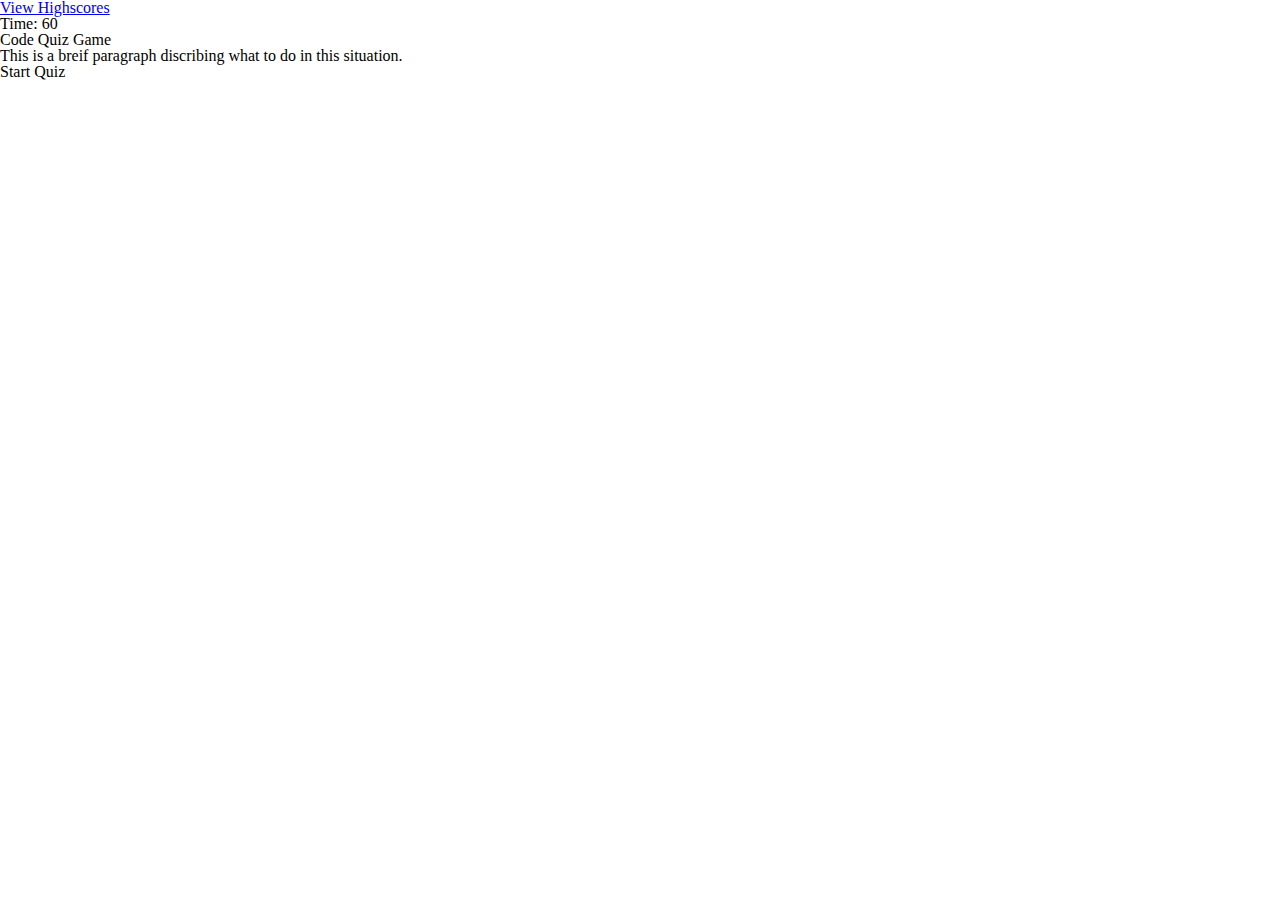
==== index.html @ 804712e8 "add Pseudocode to index and script files" ====
<!DOCTYPE html>
<html lang="en">
<head>
    <meta charset="UTF-8">
    <meta http-equiv="X-UA-Compatible" content="IE=edge">
    <meta name="viewport" content="width=device-width, initial-scale=1.0">
    <link rel="stylesheet" type="text/css" href="assets/css/reset.css" />
    <link rel="stylesheet" type="text/css" href="./assets/css/style.css" />
    <title>Code Quiz</title>
</head>
<body>
    <!-- start header -->
    <header>
        <a href="./highscores.html" id="Highscores">View Highscores</a>
        <h2 id="timer">Time: <span>60</span></h2>
    </header>
    <!-- end header -->

    <h1>Code Quiz Game</h1>
    <p>This is a breif paragraph discribing what to do in this situation.</p>
    <section class="button-section">
        <div data-state="visible" data-text="Start Quiz" class="button"><h2>Start Quiz</h2></div>
    </section>

    <!-- these appear after the start button is pressed -->

    <!-- create this in javascript after the start button has been clicked -->
    <!-- <h1 class="question" data-state="hidden">this is where the questions are going to be displayed...</h1>
    <ul class="answer-buttons">
        <li data-state="hidden" class="answer"><h2>answer A</h2></li>
        <li data-state="hidden" class="answer"><h2>answer B</h2></li>
        <li data-state="hidden" class="answer"><h2>answer C</h2></li>
        <li data-state="hidden" class="answer"><h2>answer D</h2></li>    
    </ul> -->
    <script src="./assets/js/script.js"></script>
</body>
</html>
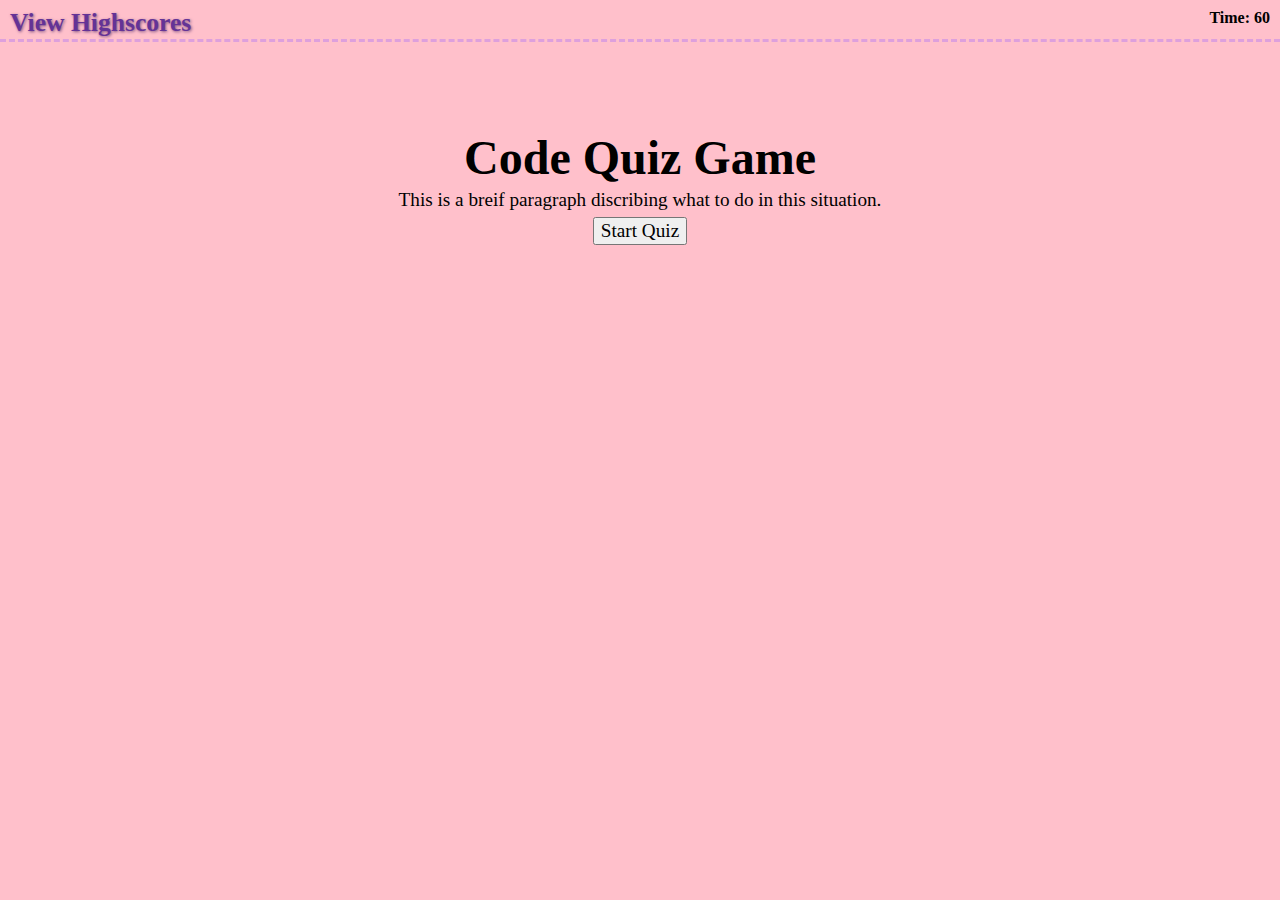
==== commit 1e8f5947: "write html and css + most of script function" ====
--- a/index.html
+++ b/index.html
@@ -15,23 +15,11 @@
         <h2 id="timer">Time: <span>60</span></h2>
     </header>
     <!-- end header -->
-
-    <h1>Code Quiz Game</h1>
-    <p>This is a breif paragraph discribing what to do in this situation.</p>
-    <section class="button-section">
-        <div data-state="visible" data-text="Start Quiz" class="button"><h2>Start Quiz</h2></div>
-    </section>
-
-    <!-- these appear after the start button is pressed -->
-
-    <!-- create this in javascript after the start button has been clicked -->
-    <!-- <h1 class="question" data-state="hidden">this is where the questions are going to be displayed...</h1>
-    <ul class="answer-buttons">
-        <li data-state="hidden" class="answer"><h2>answer A</h2></li>
-        <li data-state="hidden" class="answer"><h2>answer B</h2></li>
-        <li data-state="hidden" class="answer"><h2>answer C</h2></li>
-        <li data-state="hidden" class="answer"><h2>answer D</h2></li>    
-    </ul> -->
+    <main>
+        <h1 id="main-title">Code Quiz Game</h1>
+        <p id="main-para">This is a breif paragraph discribing what to do in this situation.</p>
+        <div data-state="visible" data-text="Start Quiz" class="button" id="start-button"><button>Start Quiz</button></div>
+    <main>
     <script src="./assets/js/script.js"></script>
 </body>
 </html>--- a/assets/css/style.css
+++ b/assets/css/style.css
@@ -0,0 +1,59 @@
+
+
+* {
+    font-family: 'Times New Roman', Times, serif;
+    box-sizing: border-box;
+}
+
+body {
+    background-color: pink;
+}
+header {
+    display: flex;
+    justify-content: space-between;
+    font-weight: bolder;
+    margin: 10px 0px 10px 0px;
+    padding: 0px 10px 3px 10px;
+    border-bottom: 3px dashed plum;
+}
+
+a {
+    font-size: 1.6rem;
+    font-weight: bolder;
+    color: rgb(100, 51, 150);text-decoration: none;
+    text-shadow: 1px 1px 3px rgb(127, 82, 131);
+}
+
+main {
+    display: flex;
+    justify-content:end;
+    align-items: center;
+    flex-direction: column;
+    margin: 100px 0px 0px 0px;
+    line-height: 2rem;
+    flex-wrap: wrap;
+}
+
+h1 {
+    font-size: 3rem;
+    margin-bottom: 10px;
+    font-weight: bold;
+}
+
+p {
+    flex-wrap: wrap;
+    display: flex;
+    justify-content: center;
+    text-align: center;
+    font-size: 1.2rem;
+}
+
+button {
+    font-size: 1.2rem;
+}
+
+@media screen and (max-width: 420px) {
+    h1 {
+        font-size: 2rem;
+    }
+}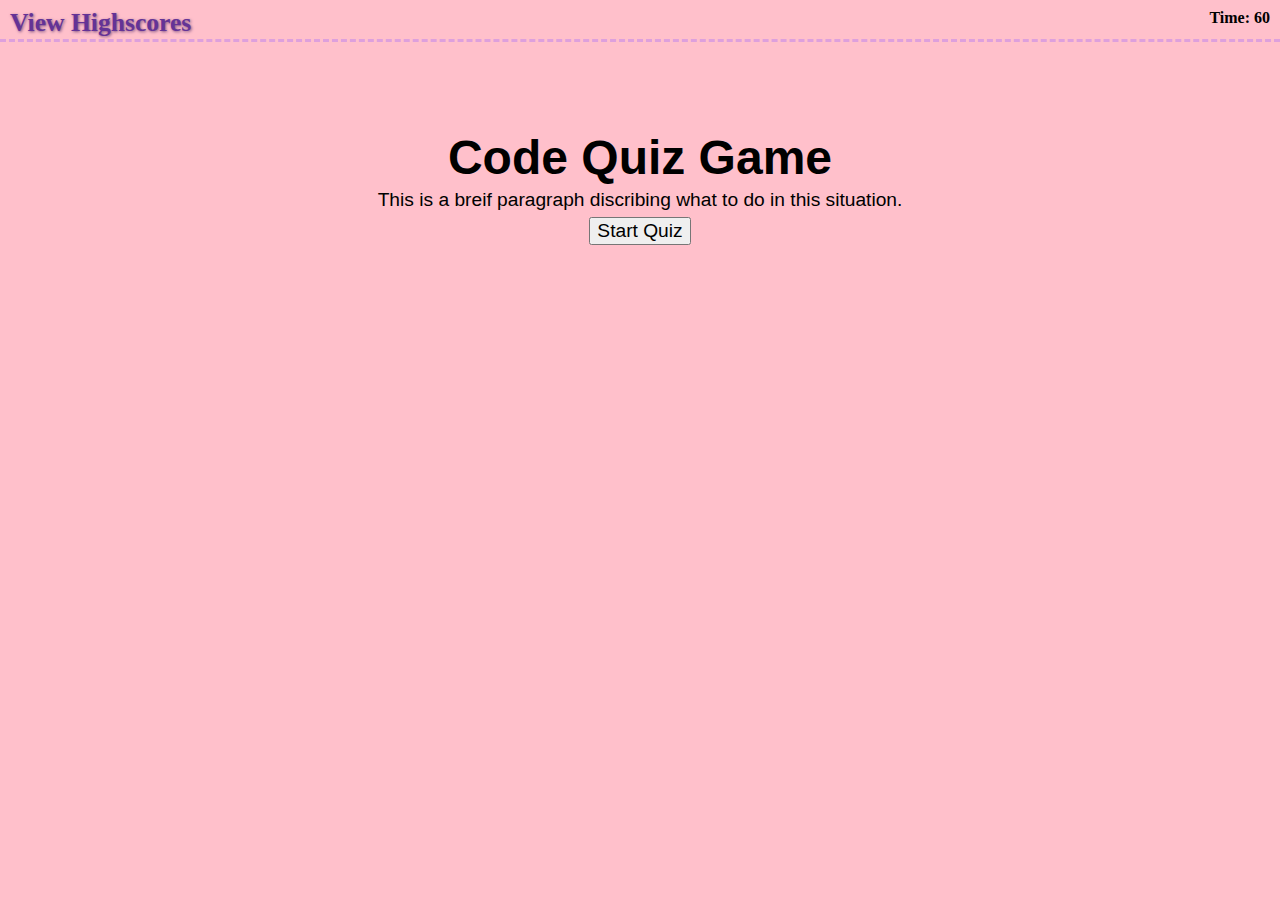
==== commit ca52c98a: "fix the function so that start quiz works as exspected" ====
--- a/index.html
+++ b/index.html
@@ -12,7 +12,7 @@
     <!-- start header -->
     <header>
         <a href="./highscores.html" id="Highscores">View Highscores</a>
-        <h2 id="timer">Time: <span>60</span></h2>
+        <h2 id="timer">Time: 60</h2>
     </header>
     <!-- end header -->
     <main>
--- a/assets/css/style.css
+++ b/assets/css/style.css
@@ -1,7 +1,7 @@
 
 
 * {
-    font-family: 'Times New Roman', Times, serif;
+    font-family: Arial, Helvetica, sans-serif;
     box-sizing: border-box;
 }
 
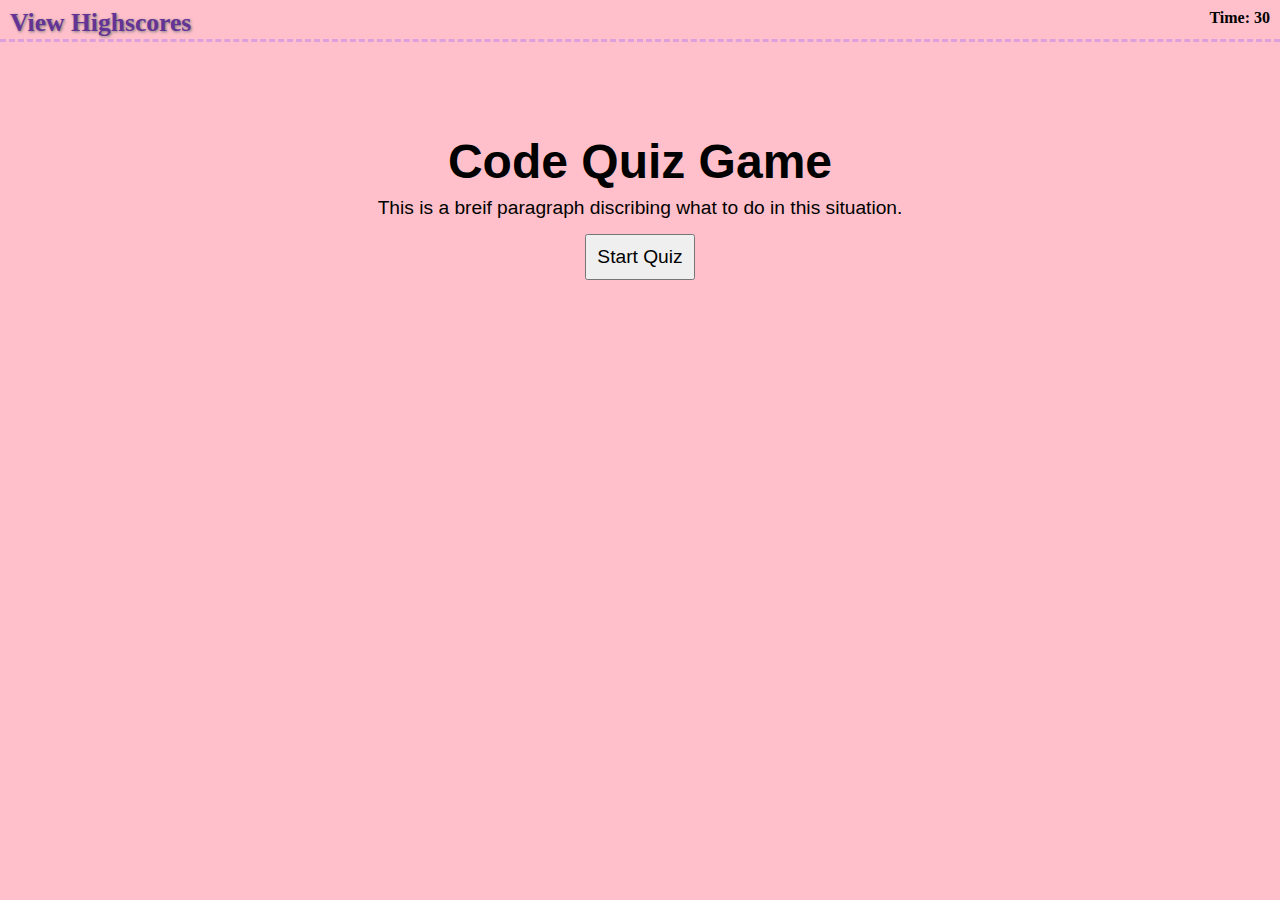
==== commit 047d1796: "add media query for buttons, create button section" ====
--- a/index.html
+++ b/index.html
@@ -12,7 +12,7 @@
     <!-- start header -->
     <header>
         <a href="./highscores.html" id="Highscores">View Highscores</a>
-        <h2 id="timer">Time: 60</h2>
+        <h2>Time: <span id="seconds-left"></span></h2>
     </header>
     <!-- end header -->
     <main>
--- a/assets/css/style.css
+++ b/assets/css/style.css
@@ -21,7 +21,7 @@
     font-size: 1.6rem;
     font-weight: bolder;
     color: rgb(100, 51, 150);text-decoration: none;
-    text-shadow: 1px 1px 3px rgb(127, 82, 131);
+    text-shadow: 1px 1px 3px rgb(119, 119, 119);
 }
 
 main {
@@ -36,8 +36,11 @@
 
 h1 {
     font-size: 3rem;
-    margin-bottom: 10px;
+    padding: 0px 30px 10px 30px;
     font-weight: bold;
+    display: flex;
+    text-align: center;
+    line-height: 2.5rem;
 }
 
 p {
@@ -50,10 +53,30 @@
 
 button {
     font-size: 1.2rem;
+    margin: 10px 10px 0px 10px;
+    padding: 10px;
+
 }
 
-@media screen and (max-width: 420px) {
+.question {
+    display: flex;
+    justify-content: center;
+    flex-direction: column;
+    align-items: center;
+}
+
+.button-section {
+    display: flex;
+    justify-content: center;
+    flex-wrap: wrap;
+}
+
+@media screen and (max-width: 440px) {
     h1 {
         font-size: 2rem;
     }
+
+    .button-section {
+        width: 280px;
+    }
 }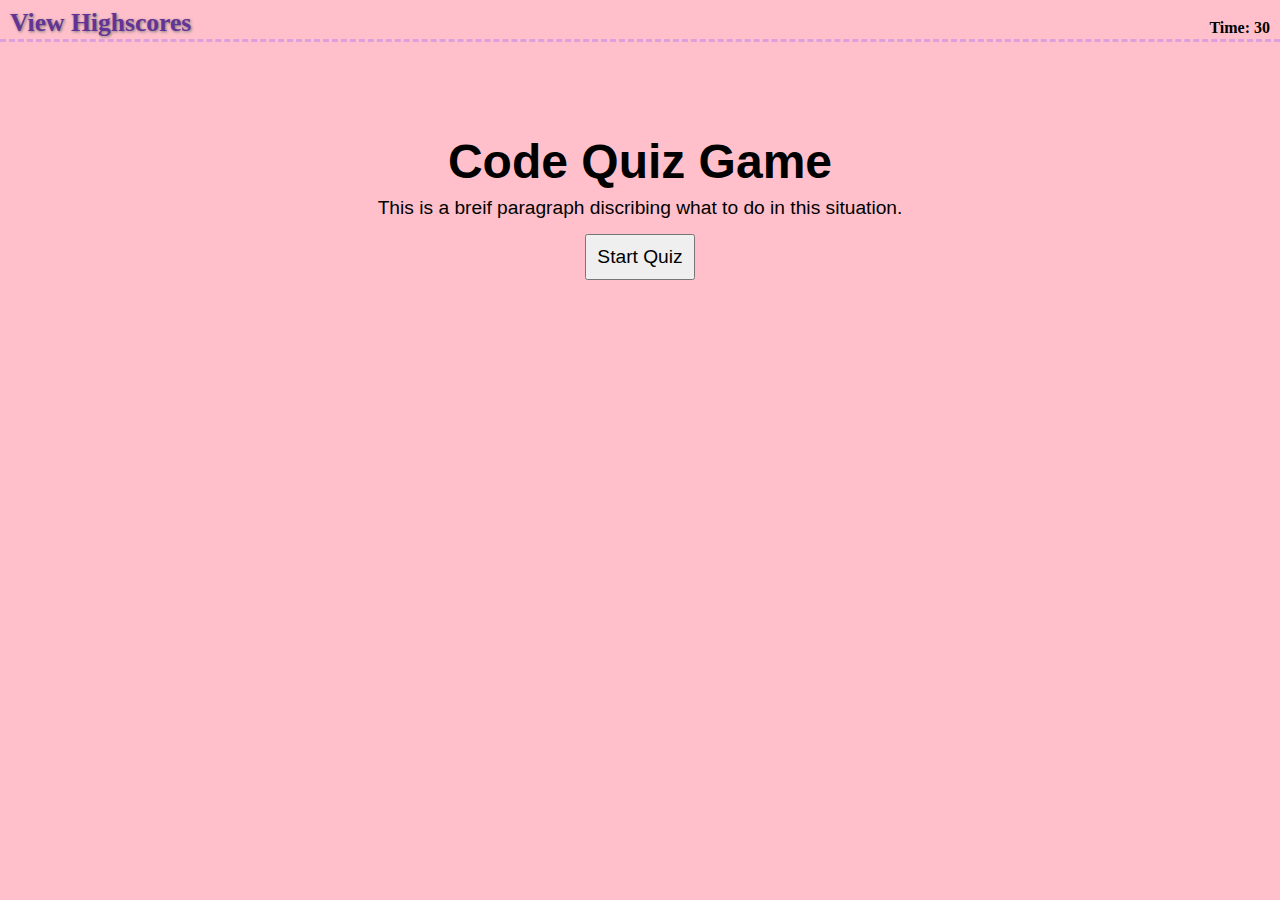
==== commit cb40c00c: "write code to save scores and initials to local storage" ====
--- a/index.html
+++ b/index.html
@@ -19,7 +19,16 @@
         <h1 id="main-title">Code Quiz Game</h1>
         <p id="main-para">This is a breif paragraph discribing what to do in this situation.</p>
         <div data-state="visible" data-text="Start Quiz" class="button" id="start-button"><button>Start Quiz</button></div>
+
+        <section class="game-over-card" data-state="hidden">
+            <h1 data-text="Congrats!"></h1>
+            <p data-text="Your score is: "></p>
+            <h2 id="score"></h2>
+            <p data-text="Would you like to save your score to the leaderboard?"></p>
+        </section>
     <main>
+    <script src="https://code.jquery.com/jquery-3.6.0.js" integrity="sha256-H+K7U5CnXl1h5ywQfKtSj8PCmoN9aaq30gDh27Xc0jk=" crossorigin="anonymous"></script>
+    
     <script src="./assets/js/script.js"></script>
 </body>
 </html>--- a/assets/css/style.css
+++ b/assets/css/style.css
@@ -11,8 +11,9 @@
 header {
     display: flex;
     justify-content: space-between;
+    align-items: flex-end;
     font-weight: bolder;
-    margin: 10px 0px 10px 0px;
+    margin: 10px 0px 100px 0px;
     padding: 0px 10px 3px 10px;
     border-bottom: 3px dashed plum;
 }
@@ -29,18 +30,23 @@
     justify-content:end;
     align-items: center;
     flex-direction: column;
-    margin: 100px 0px 0px 0px;
+    margin: 0px 0px 0px 0px;
     line-height: 2rem;
     flex-wrap: wrap;
 }
 
-h1 {
+h1, #score {
     font-size: 3rem;
     padding: 0px 30px 10px 30px;
     font-weight: bold;
     display: flex;
     text-align: center;
     line-height: 2.5rem;
+    justify-content: center;
+}
+
+#score {
+    font-size: 2.5rem;
 }
 
 p {
@@ -49,13 +55,14 @@
     justify-content: center;
     text-align: center;
     font-size: 1.2rem;
+    margin-bottom: 10px;
 }
+
+
 
 button {
     font-size: 1.2rem;
-    margin: 10px 10px 0px 10px;
     padding: 10px;
-
 }
 
 .question {
@@ -67,8 +74,32 @@
 
 .button-section {
     display: flex;
-    justify-content: center;
+    justify-content: space-between;
+    align-items: center;
     flex-wrap: wrap;
+    width: 370px;
+    height: 100px;
+}
+
+.gameOverCard {
+    display: flex;
+    flex-direction: column;
+    align-items: center;
+}
+
+form {
+
+    display: flex;
+    flex-direction: column;
+    align-items: center;
+    flex-wrap: wrap;
+    justify-content: space-between;
+    width: auto;
+    height: 130px;
+}
+
+#initials {
+    text-align: center;
 }
 
 @media screen and (max-width: 440px) {
@@ -77,6 +108,8 @@
     }
 
     .button-section {
-        width: 280px;
+        flex-direction: column;
+        height: 200px;
+        width: auto;
     }
 }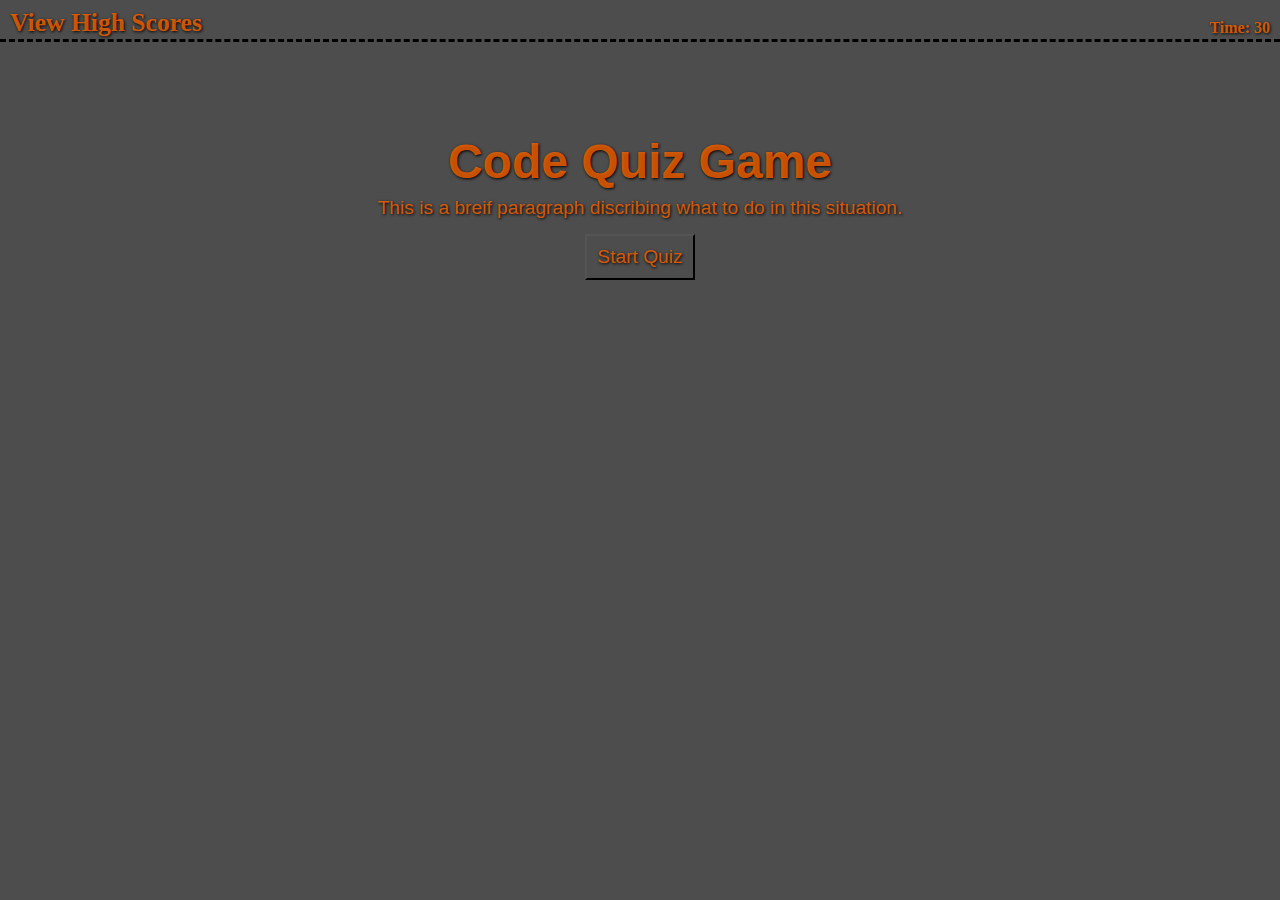
==== commit f54fde67: "add score to append scores to highscores.html, add comments" ====
--- a/index.html
+++ b/index.html
@@ -11,7 +11,7 @@
 <body>
     <!-- start header -->
     <header>
-        <a href="./highscores.html" id="Highscores">View Highscores</a>
+        <a href="./highscores.html" id="high-scores">View High Scores</a>
         <h2>Time: <span id="seconds-left"></span></h2>
     </header>
     <!-- end header -->
--- a/assets/css/style.css
+++ b/assets/css/style.css
@@ -3,11 +3,11 @@
 * {
     font-family: Arial, Helvetica, sans-serif;
     box-sizing: border-box;
+    background-color: rgb(77, 77, 77);
+    color: rgba(255, 102, 0, 0.808);
+    text-shadow: 1px 1px 3px rgb(0, 0, 0);
 }
 
-body {
-    background-color: pink;
-}
 header {
     display: flex;
     justify-content: space-between;
@@ -15,14 +15,14 @@
     font-weight: bolder;
     margin: 10px 0px 100px 0px;
     padding: 0px 10px 3px 10px;
-    border-bottom: 3px dashed plum;
+    border-bottom: 3px dashed rgb(0, 0, 0);
 }
 
-a {
+#high-scores, #index {
     font-size: 1.6rem;
     font-weight: bolder;
-    color: rgb(100, 51, 150);text-decoration: none;
-    text-shadow: 1px 1px 3px rgb(119, 119, 119);
+    /* color: rgb(179, 65, 0); */
+    text-decoration: none;
 }
 
 main {
@@ -92,14 +92,34 @@
     display: flex;
     flex-direction: column;
     align-items: center;
-    flex-wrap: wrap;
     justify-content: space-between;
     width: auto;
     height: 130px;
 }
 
+#cancel {
+    margin: 10px;
+}
+
+#save-score {
+    margin-top: 10px;
+}
+
 #initials {
     text-align: center;
+}
+
+ul {
+    display: flex;
+    flex-direction: column;
+    justify-content: center;
+    align-items: center;
+    padding: 0px;
+}
+
+li {
+    list-style-type: none;
+    margin: 5px;
 }
 
 @media screen and (max-width: 440px) {
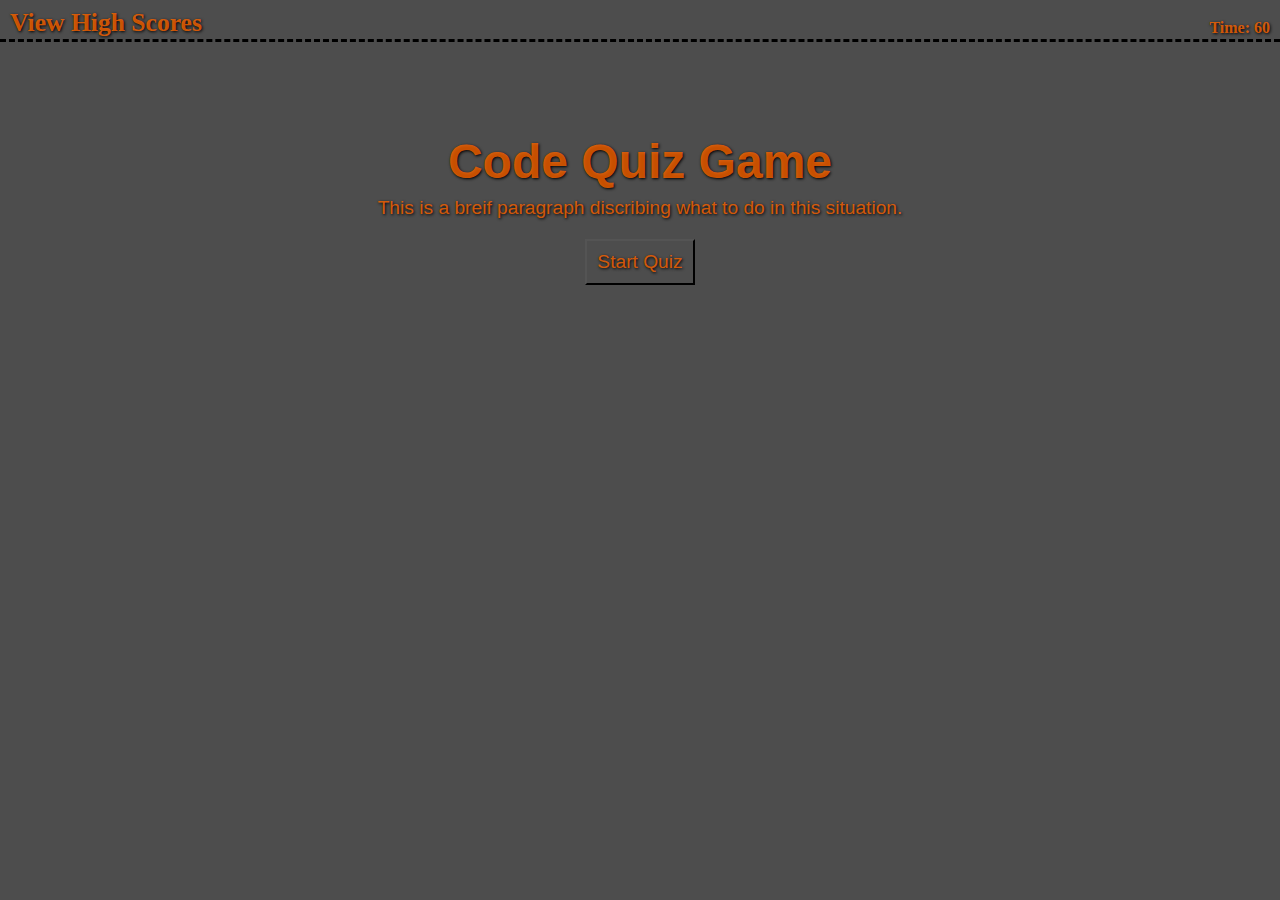
==== commit 2ad16115: "replace filler questions with real questions, make buttons and header more responsive" ====
--- a/index.html
+++ b/index.html
@@ -20,11 +20,11 @@
         <p id="main-para">This is a breif paragraph discribing what to do in this situation.</p>
         <div data-state="visible" data-text="Start Quiz" class="button" id="start-button"><button>Start Quiz</button></div>
 
-        <section class="game-over-card" data-state="hidden">
-            <h1 data-text="Congrats!"></h1>
-            <p data-text="Your score is: "></p>
+        <section class="game-over-card" style="display: none">
+            <h1>Congrats!</h1>
+            <p>Your score is: </p>
             <h2 id="score"></h2>
-            <p data-text="Would you like to save your score to the leaderboard?"></p>
+            <p>Would you like to save your score to the leaderboard?</p>
         </section>
     <main>
     <script src="https://code.jquery.com/jquery-3.6.0.js" integrity="sha256-H+K7U5CnXl1h5ywQfKtSj8PCmoN9aaq30gDh27Xc0jk=" crossorigin="anonymous"></script>
--- a/assets/css/style.css
+++ b/assets/css/style.css
@@ -63,6 +63,7 @@
 button {
     font-size: 1.2rem;
     padding: 10px;
+    margin: 5px 2px 0px 2px;
 }
 
 .question {
@@ -74,11 +75,12 @@
 
 .button-section {
     display: flex;
-    justify-content: space-between;
+    flex-direction: column;
+    justify-content: center;
     align-items: center;
-    flex-wrap: wrap;
+    margin-top: 50px;
     width: 370px;
-    height: 100px;
+    height: auto;
 }
 
 .gameOverCard {
@@ -132,4 +134,15 @@
         height: 200px;
         width: auto;
     }
+}
+
+@media screen and (max-width: 320px) {
+    header {
+        flex-direction: column;
+        align-items: center;
+    }
+
+    h2 {
+        margin-top: 5px;
+    }
 }